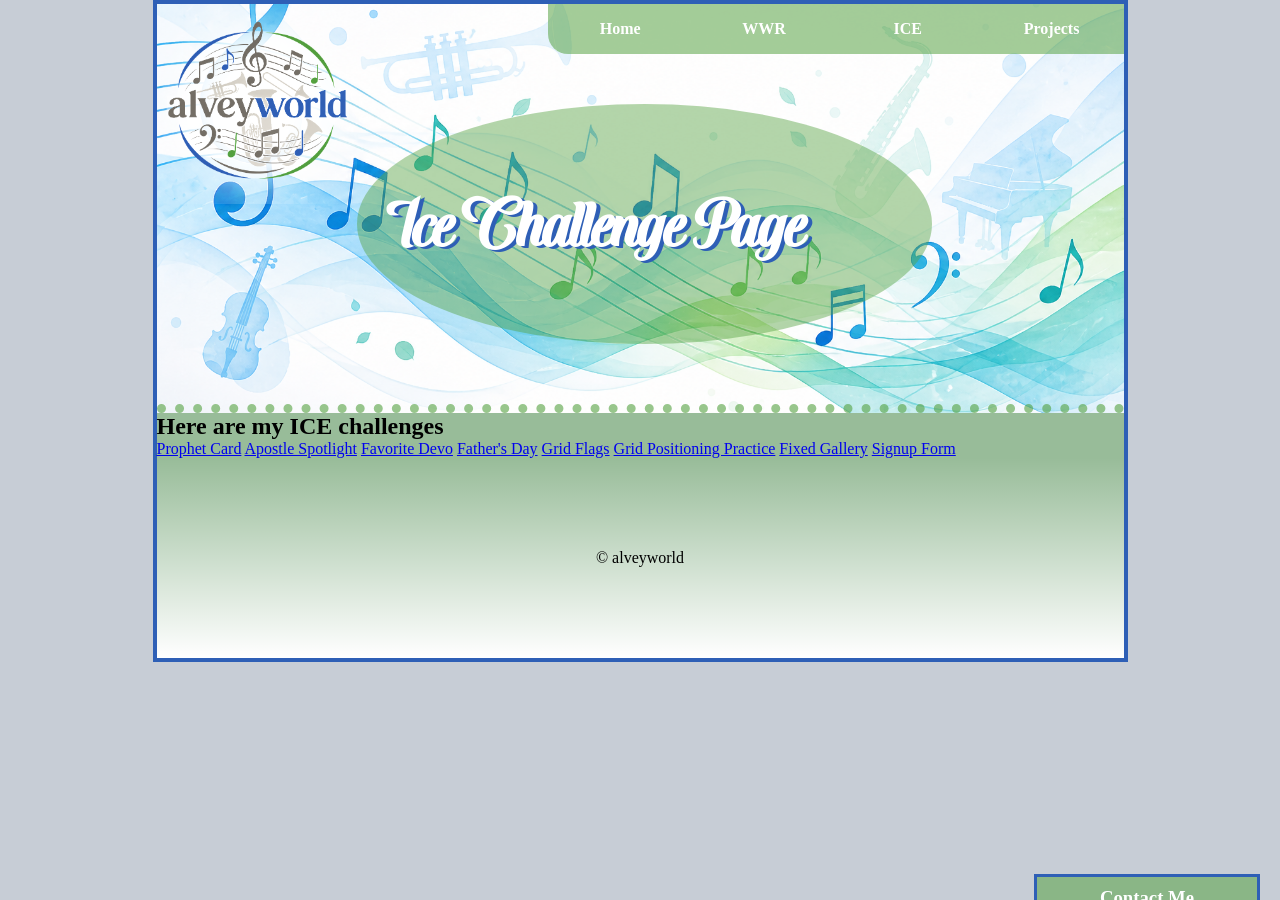
==== ice.html @ decc03a2 "updates" ====
<!DOCTYPE html>
<html lang="en">

<head>
    <meta charset="UTF-8">
    <meta name="viewport" content="width=device-width, initial-scale=1.0">
    <title>Ice Challenges Page</title>

    <link href="styles/styles.css" rel="stylesheet">
</head>

<body>
    <div id="wrapper">
        <header>
            <img width=200 src="images/logoBG.png" alt="musical alveyworld logo">
            <nav>
                <a href="index.html">Home</a>
                <a href="wwr/index.html">WWR</a>
                <a href="ice.html">ICE</a>
                <a href="">Projects</a>
            </nav>
            <div id="callout">
                <h1>Ice Challenge Page</h1>
            </div>
        </header>
        <main>
            <h2>Here are my ICE challenges</h2>
            <a href="ice/prophet_cards/oaks.html" target="_blank">Prophet Card</a>
            <a href="ice/apostle_spotlight/apostles.html" target="_blank">Apostle Spotlight</a>
            <a href="ice/favorite_devo/favdevo.html" target="_blank">Favorite Devo</a>
            <a href="ice/fathersday/" target="_blank">Father's Day</a>
            <a href="ice/grid_flags/flags.html" target="_blank">Grid Flags</a>
            <a href="ice/positioning/positioning.html" target="_blank">Grid Positioning Practice</a>
            <a href="ice/gallery/gallery.html" target="_blank">Fixed Gallery</a>
            <a href="ice/signup/signup.html" target="_blank">Signup Form</a>
            
        </main>
        <footer>
            &copy; alveyworld
            <div id="contact">
                <h3>Contact Me</h3>
                <form action="deal_with_my_form.php" method="get">
                    <label for="name">Name:</label><br>
                    <input type="text" id="name" name="name" required><br><br>

                    <label for="email">Email:</label><br>
                    <input type="email" id="email" name="email" required><br><br>

                    <label>Gender:</label><br>
                    <input type="radio" id="male" name="gender" value="male">
                    <label for="male">Male</label><br>

                    <input type="radio" id="female" name="gender" value="female">
                    <label for="female">Female</label><br><br>

                    <label for="comments">Comments:</label><br>
                    <textarea id="comments" name="comments" rows="4" cols="20"></textarea><br><br>

                    <button type="submit">Submit</button>
                </form>
            </div>
        </footer>
    </div>
</body>

</html>
---- styles/styles.css ----
@font-face {
    font-family: SephHay;
    src: url("../fonts/Sephora\ &\ Hayden.ttf");
}

* {
  margin: 0;
  padding: 0;
}

body {
  background-color: #C7CDD6;
}

#wrapper {
  border: solid #2E5FB6 4px;
  width: 967px;
  margin: auto;
  background: #55A14168;
  display: grid;
}

nav {
    height: 50px;
    background-color: #55A14188;
    border-bottom-left-radius: 20px;
    display: flex;
    justify-content: space-evenly;
    color: #ffffff;
    grid-column: 3 / 6;
}

nav a {
    display: flex;
    align-items: center;
    color: #ffffff;
    font-family: Georgia, 'Times New Roman', Times, serif;
    font-weight: bold;
    text-decoration: none;
    width: 100%;
    height: 100%;
    justify-content: center;
}

nav a:hover {
    background: #55A14188;
    border-radius: 40px;
    text-shadow: 2px 2px #2E5FB667;
}

header {
  display: grid;
  grid-template-columns: repeat(5, 1fr);
  grid-template-rows: 100px 120px 120px 60px;
  background-image: url("../images/musicHero.png");
  background-size: cover;
  background-position-y: -161px;
  height: 400px;
  border-bottom: 9px dotted #55A14198;
}

#callout {
    font-family: "SephHay";
    color: #fff;
    /* border: 4px solid #2E5FB682; */
    background-color: #55A14172;
   
    padding: 30px;
    text-align: center;
    border-radius: 60%;
    font-size: 2em;
    
    text-shadow: 4px 2px #2E5FB6 ;

    grid-column: 2 / 5;
    grid-row: 2 / 4;
    display: flex;
    align-items: center;
}

main {
    
    
}

section {
  display: grid;
  grid-template-columns: 50px 1fr 4fr 50px;
  grid-template-rows: 50px 120px 120px 1fr 50px;
}

section img {
    height: 240px;
    border: 4px solid #2E5FB6;
    border-radius: 20px;
    grid-column: 2 / 4;
    grid-row: 2 / 4;
    z-index: 1;
}

.box {
    border: 4px solid #55A141;
    border-radius: 20px;
    background: #fff;
    min-height: 300px;
    padding-left: 170px;
    box-sizing: border-box;
    grid-column: 3 / 4;
    grid-row: 3 / 5;
}

#contact {
    color: #fff;
    background-color: #55A14188;
    min-height: 200px;
    width: 200px;
    padding: 10px;
    border: 3px solid #2E5FB6;
    position: fixed;
    bottom: -325px;
    right: 20px;
    transition: bottom 3s ease-in-out;
    z-index: 5;
}

#contact:hover {
  bottom: 0;
  transition: bottom 2s ease-in-out;
}

footer {
  text-align: center;
  height: 200px;
  align-content: center;
  background: linear-gradient(to bottom, #55A14100, #ffffff);
}

table {
    width: 90%;
    border-collapse: collapse;
    font-family: Georgia, 'Times New Roman', Times, serif;
    margin: 20px auto;
    box-shadow: 0 4px 10px rgba(0,0,0,0.1);
  }

  th {
    background: linear-gradient(to right, #2e5fb667, #2e5fb6);
    color: white;
    padding: 12px;
    text-align: left;
  }

  td {
    padding: 10px;
    border-bottom: 1px solid #ddd;
  }

  /* Row colors */
  tr:nth-child(even) {
    background-color: #e6f2ff;
  }

  tr:nth-child(odd) {
    background-color: #cce0ff;
  }

  /* Hover effect */
  tr:hover {
    background-color: #2e5fb667;
    transition: 0.3s;
  }


  @media (max-width: 1024px) {
    #wrapper {
      width: 100%;
      margin: 0;
    }
  }

  @media (max-width: 745px) {
    #wrapper, section {
      display: block;
      border: unset;
    }
    header {
      display: flex;
      flex-direction: column;
      height: auto;
    }

    header img {
      display: none;
    }
    nav {
      display: block;
      height: unset;
      border-radius: unset;
    }
    nav a {
      height: 35px;
    }
    #callout {
      display: block;
      border-radius: unset;
      border: unset;
      box-shadow: unset;
      order: -1;
    }
    #callout h1 {
      font-size: 1em;
    }

    section img {
      width: 100%;
      height: unset;
      border-radius: unset;
      border: unset;
    }
    .box {
      padding: 7%;
      min-height: unset;
      border: unset;
      border-radius: unset;
    }

    #contact {
      display: block;
      position: unset;
      width: 100%;
      border: unset;
      box-sizing: border-box;
      background: #93160e;
    }

    #contact * {
      width: 100%;
      
    }
  }
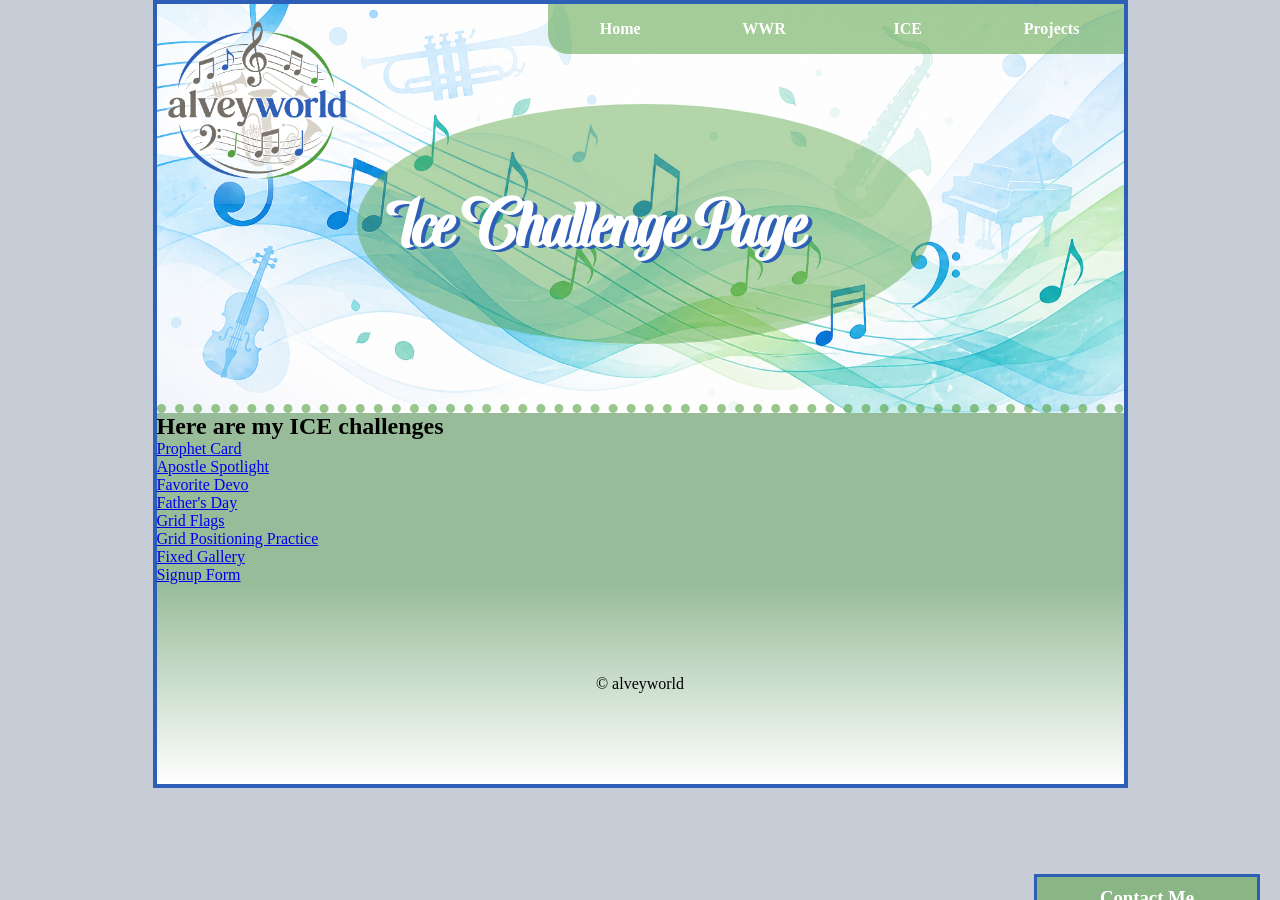
==== commit ec243fba: "Added client list" ====
--- a/ice.html
+++ b/ice.html
@@ -25,14 +25,14 @@
         </header>
         <main>
             <h2>Here are my ICE challenges</h2>
-            <a href="ice/prophet_cards/oaks.html" target="_blank">Prophet Card</a>
-            <a href="ice/apostle_spotlight/apostles.html" target="_blank">Apostle Spotlight</a>
-            <a href="ice/favorite_devo/favdevo.html" target="_blank">Favorite Devo</a>
-            <a href="ice/fathersday/" target="_blank">Father's Day</a>
-            <a href="ice/grid_flags/flags.html" target="_blank">Grid Flags</a>
-            <a href="ice/positioning/positioning.html" target="_blank">Grid Positioning Practice</a>
-            <a href="ice/gallery/gallery.html" target="_blank">Fixed Gallery</a>
-            <a href="ice/signup/signup.html" target="_blank">Signup Form</a>
+            <a href="ice/prophet_cards/oaks.html" target="_blank">Prophet Card</a><br>
+            <a href="ice/apostle_spotlight/apostles.html" target="_blank">Apostle Spotlight</a><br>
+            <a href="ice/favorite_devo/favdevo.html" target="_blank">Favorite Devo</a><br>
+            <a href="ice/fathersday/" target="_blank">Father's Day</a><br>
+            <a href="ice/grid_flags/flags.html" target="_blank">Grid Flags</a><br>
+            <a href="ice/positioning/positioning.html" target="_blank">Grid Positioning Practice</a><br>
+            <a href="ice/gallery/gallery.html" target="_blank">Fixed Gallery</a><br>
+            <a href="ice/signup/signup.html" target="_blank">Signup Form</a><br>
             
         </main>
         <footer>
